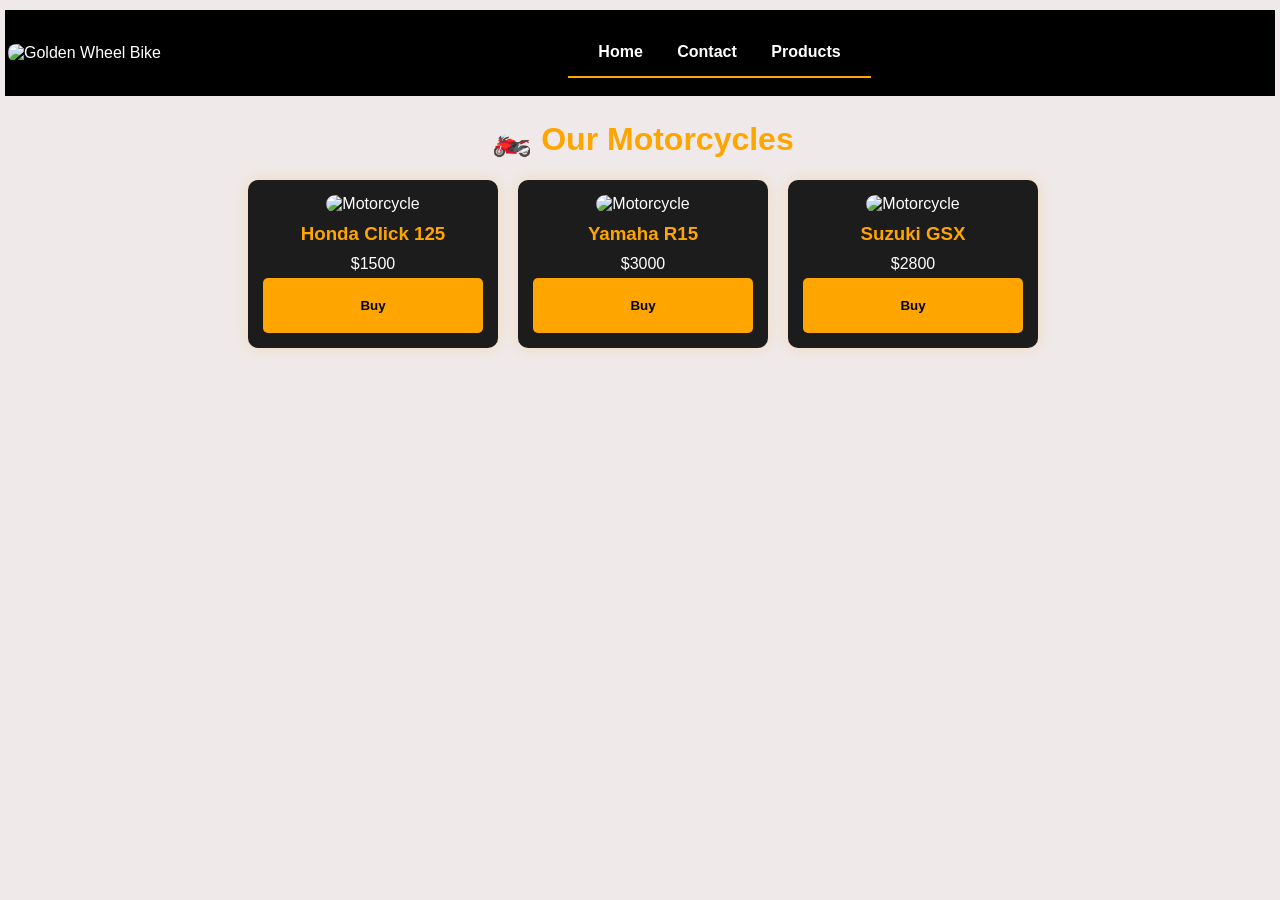
==== product.html @ 61016dc2 "Add files via upload" ====
<!DOCTYPE html>
<html>
<head>
    <title>Products - Golden Wheel Bike</title>
    <link rel="stylesheet" href="style.css">
        <link rel="stylesheet" href="product.css">
</head>
<body>

<!-- <nav>
    <a href="index.html">Home</a>
    <a href="contact.html">Contact</a>
    <a href="product.html">Products</a>
</nav> -->
<div class="header">
        <div class="container">
            <div class="header-left">
                <!-- <h2 class="top-subtitle">Driven by Passion.Trusted by Riders.</h2> -->
                <img class="header-logo" src="images/logo17.webp" alt="Golden Wheel Bike">
            </div>
           <nav>
    <a href="index.html">Home</a>
    
    <a href="contact.html">Contact</a>
    <a href="product.html">Products</a>
       </nav>

            <div class="clear"></div>
        </div>
    </div>

    
<div class="container">
    <h1>🏍️ Our Motorcycles</h1>

    <div class="product-grid">

        <div class="card">
            <img src="images/honda.jpg" style="width: 100%" alt="Motorcycle">
            <h3>Honda Click 125</h3>
            <p>$1500</p>
            <button>Buy</button>
        </div>

        <div class="card">
           <img src="images/yamaha1.jpg" style="width:100%" alt="Motorcycle">
            <h3>Yamaha R15</h3>
            <p>$3000</p>
            <button>Buy</button>
        </div>

        <div class="card">
            <img src="images/suzuki.jpg" style="width:100%" alt="Motorcycle">
            <h3>Suzuki GSX</h3>
            <p>$2800</p>
            <button>Buy</button>
        </div>

    </div>
</div>

</body>
</html>
---- product.css ----
/* Body */
body {
    font-family: Arial, sans-serif;
    margin: 0;
    background-color: #efe9e9;
    color: white;
    /* margin: 10px 5px; */
    padding: 10px 5px;
}

/* Navbar */
nav {
    background-color: #000;
    padding: 15px;
    text-align: center;
    border-bottom: 2px solid orange;
}

nav a {
    color: white;
    margin: 0 15px;
    text-decoration: none;
    font-weight: bold;
}

nav a:hover {
    color: orange;
}

/* Container */
.container {
    width: 100%;
    /* margin: 100px; */
    padding: 3px;
}

/* Heading */
h1 {
    text-align: center;
    color: orange;
}

/* Product Grid */
.product-grid {
    display: flex;
    gap: 20px;
    justify-content: center;
    flex-wrap: wrap;
}

/* Card */
.card {
    background: #1c1c1c;
    padding: 15px;
    width: 220px;
    text-align: center;
    border-radius: 10px;
    box-shadow: 0 0 15px rgba(255, 165, 0, 0.2);
    transition: 0.3s;
}

/* Hover Effect */
.card:hover {
    transform: scale(1.05);
    box-shadow: 0 0 20px orange;
}

/* Image */
.card img {
    width: 100%;
    border-radius: 10px;
}

/* Title */
.card h3 {
    margin: 10px 0;
    color: orange;
}

/* Price */
.card p {
    margin: 5px 0;
}

/* Button */
button {
    background-color: orange;
    color: black;
    border: none;
    padding: 20px;
    width: 100%;
    border-radius: 5px;
    cursor: pointer;
    font-weight: bold;
}

/* Button Hover */
button:hover {
    background-color: darkorange;
}

@media (max-width: 600px) {
    .product-grid {
        flex-direction: column;
        align-items: center;
    }
}
.header-logo{
    width: auto;
    height: auto;
    size: 100px;
    background-color: #000;
    text-align: center;
}
.header {
  background-color: #000;
  color: #fff;
  padding: 15px 0;
  /* margin-top: 5px;
  margin-left: 5px;
  margin-right: 5px;
  margin-bottom: 5px; */
}

.header .container {
  display: flex;
  justify-content: space-between;
  align-items: center;
}

.header-logo {
  height: 60px;
  border-radius: 8px;
}
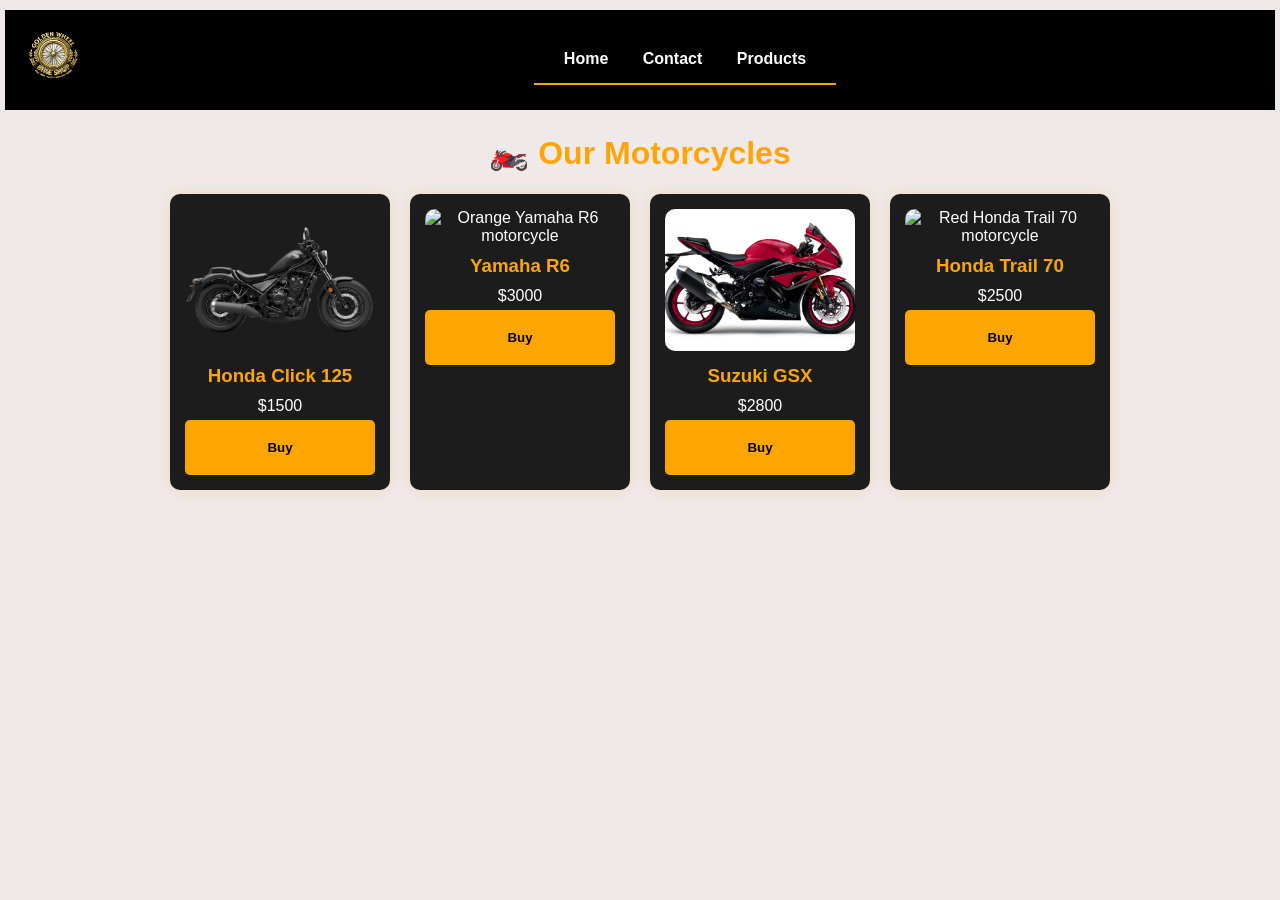
==== commit ceee89d0: "Update Yamaha R6 and Honda Trail 70 listings" ====
--- a/product.html
+++ b/product.html
@@ -1,9 +1,9 @@
 <!DOCTYPE html>
-<html>
-<head>
-    <title>Products - Golden Wheel Bike</title>
-    <link rel="stylesheet" href="style.css">
-        <link rel="stylesheet" href="product.css">
+<html>
+<head>
+    <meta name="viewport" content="width=device-width, initial-scale=1.0">
+    <title>Products - Golden Wheel Bike</title>
+    <link rel="stylesheet" href="product.css">
 </head>
 <body>
 
@@ -43,21 +43,28 @@
         </div>
 
         <div class="card">
-           <img src="images/yamaha1.jpg" style="width:100%" alt="Motorcycle">
-            <h3>Yamaha R15</h3>
-            <p>$3000</p>
-            <button>Buy</button>
-        </div>
+           <img src="images/yamaha1.jpg" style="width:100%" alt="Orange Yamaha R6 motorcycle">
+            <h3>Yamaha R6</h3>
+            <p>$3000</p>
+            <button>Buy</button>
+        </div>
 
-        <div class="card">
-            <img src="images/suzuki.jpg" style="width:100%" alt="Motorcycle">
-            <h3>Suzuki GSX</h3>
-            <p>$2800</p>
-            <button>Buy</button>
-        </div>
+        <div class="card">
+            <img src="images/suzuki.jpg" style="width:100%" alt="Motorcycle">
+            <h3>Suzuki GSX</h3>
+            <p>$2800</p>
+            <button>Buy</button>
+        </div>
+
+        <div class="card">
+            <img src="images/best2025.jpg" style="width:100%" alt="Red Honda Trail 70 motorcycle">
+            <h3>Honda Trail 70</h3>
+            <p>$2500</p>
+            <button>Buy</button>
+        </div>
 
     </div>
 </div>
 
 </body>
-</html>+</html>
--- a/product.css
+++ b/product.css
@@ -1,5 +1,11 @@
-/* Body */
-body {
+/* Body */
+*,
+*::before,
+*::after {
+    box-sizing: border-box;
+}
+
+body {
     font-family: Arial, sans-serif;
     margin: 0;
     background-color: #efe9e9;
@@ -66,10 +72,12 @@
 }
 
 /* Image */
-.card img {
-    width: 100%;
-    border-radius: 10px;
-}
+.card img {
+    width: 100%;
+    aspect-ratio: 4 / 3;
+    object-fit: cover;
+    border-radius: 10px;
+}
 
 /* Title */
 .card h3 {
@@ -131,4 +139,4 @@
 .header-logo {
   height: 60px;
   border-radius: 8px;
-}+}
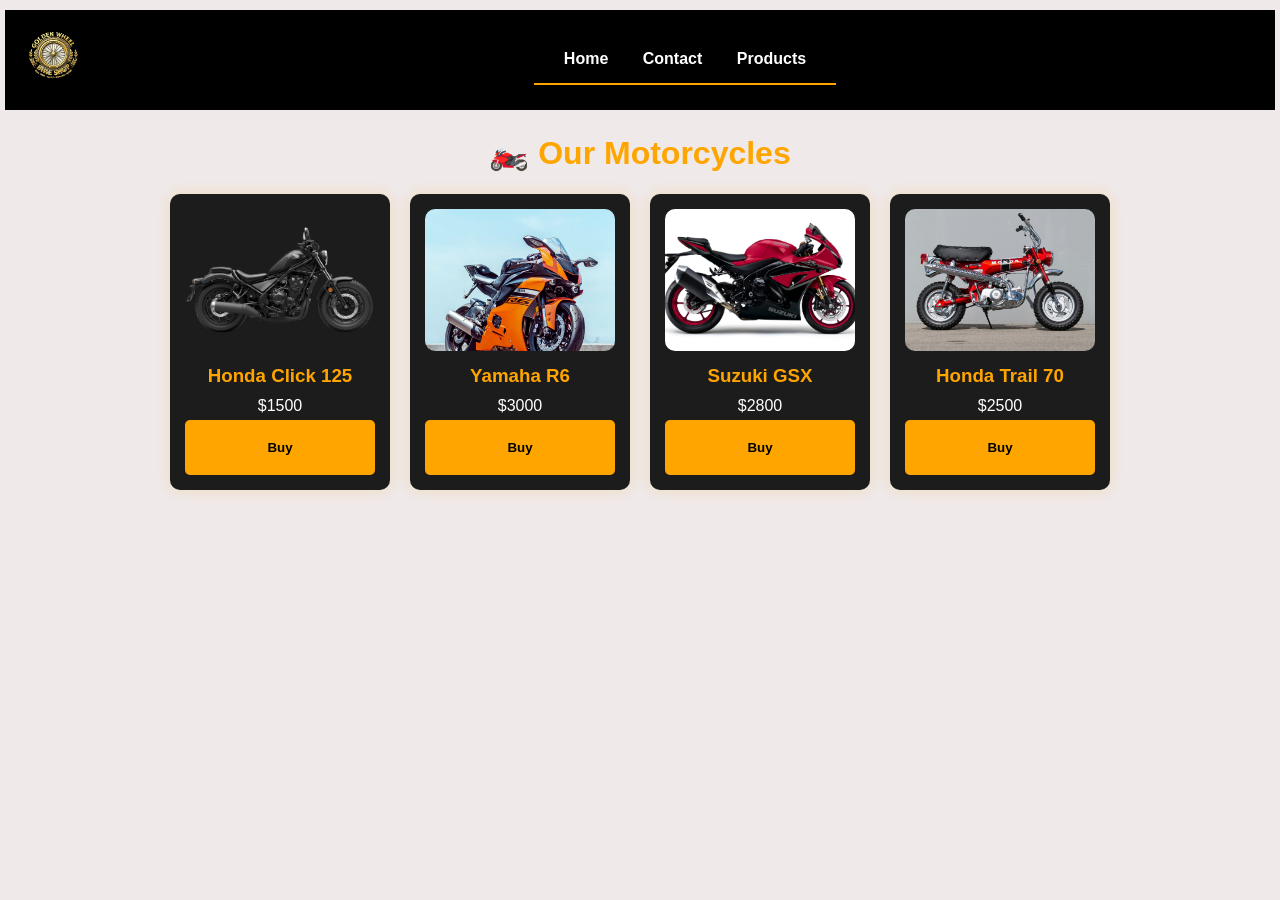
==== commit c5fa5d09: "Refresh motorcycle images on GitHub Pages" ====
--- a/product.html
+++ b/product.html
@@ -43,7 +43,7 @@
         </div>
 
         <div class="card">
-           <img src="images/yamaha1.jpg" style="width:100%" alt="Orange Yamaha R6 motorcycle">
+           <img src="images/yamaha1.jpg?v=e7e5188" style="width:100%" alt="Orange Yamaha R6 motorcycle">
             <h3>Yamaha R6</h3>
             <p>$3000</p>
             <button>Buy</button>
@@ -57,7 +57,7 @@
         </div>
 
         <div class="card">
-            <img src="images/best2025.jpg" style="width:100%" alt="Red Honda Trail 70 motorcycle">
+            <img src="images/best2025.jpg?v=e7e5188" style="width:100%" alt="Red Honda Trail 70 motorcycle">
             <h3>Honda Trail 70</h3>
             <p>$2500</p>
             <button>Buy</button>
